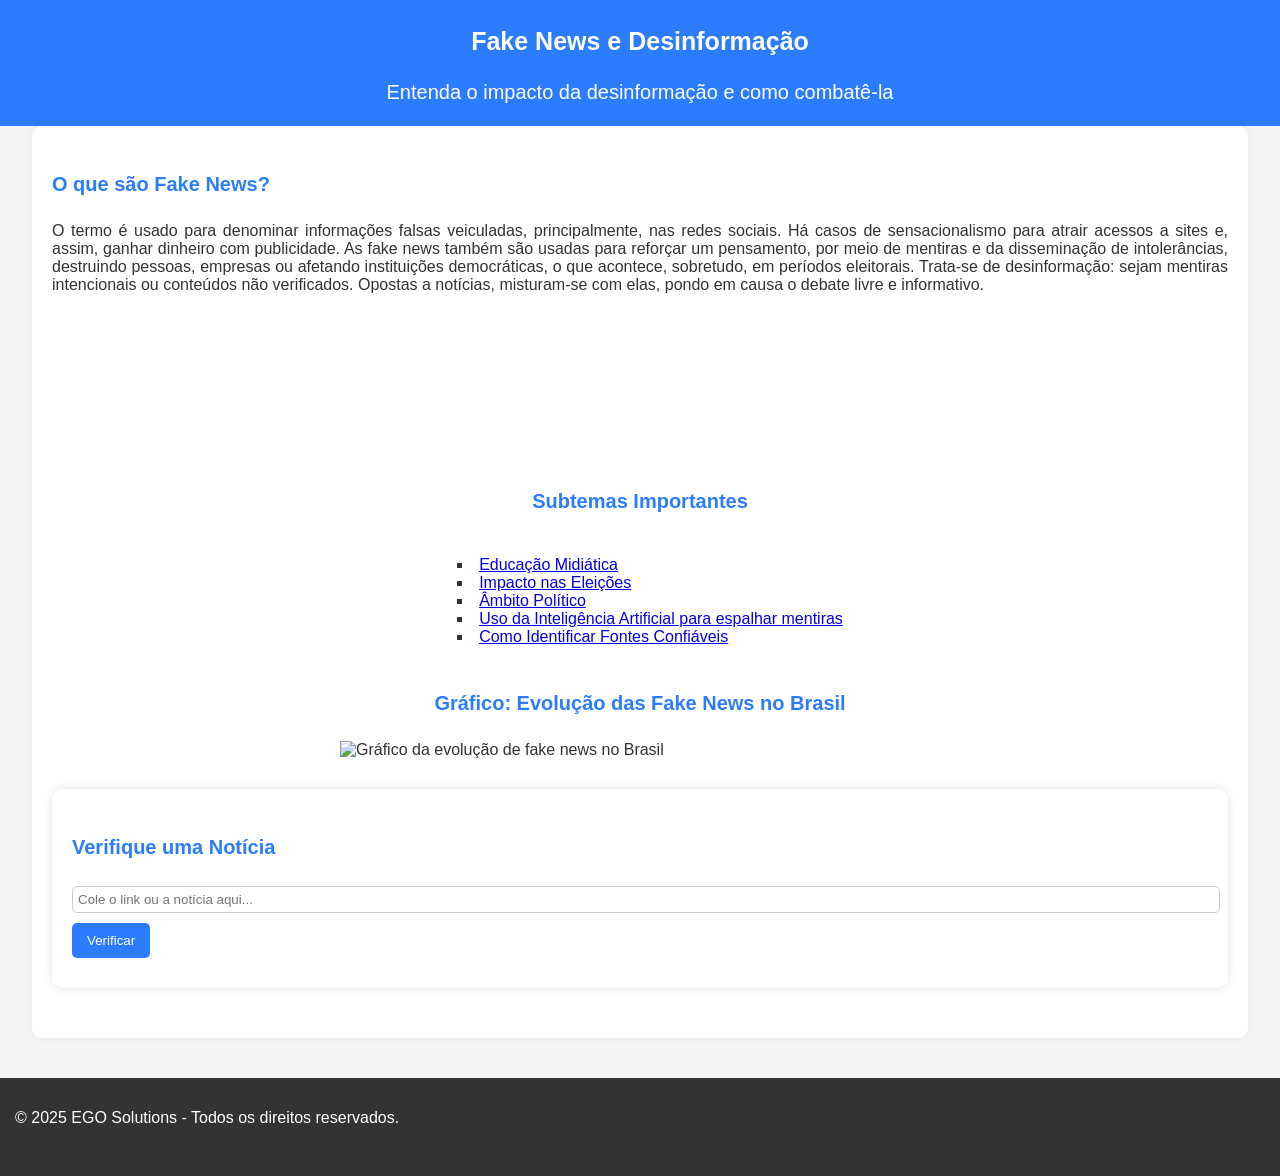
==== index.html @ b918c8ca "mudanca do nome do arquivo para index" ====
<!DOCTYPE html>
<html lang="pt-BR">

<head>
  <meta charset="UTF-8">
  <meta name="viewport" content="width=device-width, initial-scale=1.0">
  <title>Fake News e Desinformação</title>
  <link rel="icon" href="fechadura.png" type="image/x-icon">

  <style>
    body {
      font-family: Arial, sans-serif;
      margin: 0;
      padding: 0;
      background-color: #f4f4f4;
      color: #333;
    }

    header {
      background-color: #2b7cff;
      color: white;
      padding: 2px;
      text-align: center;
    }

    header .subnav {
      font-size: 20px;
      color: white;
      text-align: center;
    }

    .container {
      width: 95%;
      margin: 0 auto;
      padding: 20px;
      box-sizing: border-box;
      background-color: #ffffff;
      border-radius: 10px;
      box-shadow: 0 0 10px rgba(0, 0, 0, 0.05);
    }

    main {
      padding: 0;
    }

    section {
      margin-bottom: 30px;
    }

    h3 {
      font-size: 25px;
      color: #ffffff;
    }

    h4 {
      font-size: 20px;
      color: #2b7cff;
    }

    ul {
      list-style-type: square;
      margin-left: 20px;
    }

    img {
      width: 100%;
      max-width: 600px;
      display: block;
      margin: 10px auto;
    }

    .verificador {
      margin-top: 30px;
      padding: 20px;
      background: white;
      border-radius: 10px;
      box-shadow: 0 0 10px rgba(0, 0, 0, 0.1);
    }

    input {
      width: 100%;
      padding: 5px;
      margin-bottom: 10px;
      border-radius: 5px;
      border: 1px solid #ccc;
    }

    .verificador button  {
      background-color: #2b7cff;
      color: white;
      padding: 10px 15px;
      border: none;
      border-radius: 5px;
      cursor: pointer;
    }
    .verificador button:hover {
      transform: scale(1.05);
      background-color: #1f75ff;
      color: white;
    }


    #resultado {
      margin-top: 10px;
    }

    p {
      text-align: justify;
    }

    .video {
      display: block;
      margin: 0 auto;
      max-width: 100%;
      min-width: 50px;
    }

    .titulo-centralizado {
      text-align: center;
    }

    .section-centralizada {
      text-align: center;
    }

    .section-centralizada ul {
      list-style-position: inside; /* Faz os marcadores ficarem dentro do bloco, centralizando melhor */
      display: inline-block;       /* Faz a lista se comportar como um bloco centrado */
      text-align: left;            /* Mantém o alinhamento dos itens da lista à esquerda dentro do bloco centralizado */
      padding: 0;
    }

    footer {
    background-color: #333;
    color: white;
    text-align: center;
    padding: 15px;
    margin-top: 40px;
    }


  </style>
</head>

<body>
  <header>
    <h3>Fake News e Desinformação</h3>
    <p class="subnav">Entenda o impacto da desinformação e como combatê-la</p>
  </header>

  <div class="container">
    <main>
      <section>
        <h4>O que são Fake News?</h4>
        <p>O termo é usado para denominar informações falsas veiculadas, principalmente, nas redes sociais. Há casos de sensacionalismo para atrair acessos a sites e, assim, ganhar dinheiro com publicidade. As fake news também são usadas para reforçar um pensamento, por meio de mentiras e da disseminação de intolerâncias, destruindo pessoas, empresas ou afetando instituições democráticas, o que acontece, sobretudo, em períodos eleitorais. Trata-se de desinformação: sejam mentiras intencionais ou conteúdos não verificados. Opostas a notícias, misturam-se com elas, pondo em causa o debate livre e informativo.</p>

       <!-- <iframe class="video"  src="https://www.youtube.com/embed/HfkY0IYS52k" title="Fake News | Atualidades - Brasil Escola" frameborder="0" allowfullscreen></iframe> Retirado de dentro da classe: width="912" height="514" -->

        <iframe class="video" 
          src="https://www.youtube.com/embed/HfkY0IYS52k" 
          frameborder="0" 
          allow="accelerometer; autoplay; clipboard-write; encrypted-media; gyroscope; picture-in-picture" 
          allowfullscreen>
        </iframe>

      </section>

        <section class="section-centralizada">
          <h4>Subtemas Importantes</h4>
          <ul>
            <li><a href="https://agenciabrasil.ebc.com.br/educacao/noticia/2024-05/educacao-midiatica-e-essencial-para-combater-desinformacao">Educação Midiática</a></li>
            
            <li><a href="https://www.gov.br/secom/pt-br/fatos/brasil-contra-fake/noticias/2024/09/as-ameacas-da-desinformacao-eleitoral-na-era-da-201cdromocracia201d">Impacto nas Eleições</a></li>
            <li><a href="https://revistaft.com.br/o-impacto-das-fake-news-no-ambito-politico/">Âmbito Político</a></li>
            <li><a href="https://www.welivesecurity.com/pt/seguranca-digital/a-disseminacao-de-informacoes-falsas-na-era-da-inteligencia-artificial/">Uso da Inteligência Artificial para espalhar mentiras</a> </li>
            <li><a href="https://www.ead.com.br/blog/pesquisas-online-como-encontrar-fontes-confiaveis">Como Identificar Fontes Confiáveis</a></li>
          </ul>
        </section>

      <section>
        <h4 class="titulo-centralizado">Gráfico: Evolução das Fake News no Brasil</h4>
        <img src="https://cdn.statcdn.com/Infographic/images/normal/26394.jpeg" alt="Gráfico da evolução de fake news no Brasil">
      </section>

      <section class="verificador">
        <h4>Verifique uma Notícia</h4>
        <input type="text" id="urlNoticia" placeholder="Cole o link ou a notícia aqui...">
        <button onclick="verificarNoticia()">Verificar</button>
        <div id="resultado"></div>
      </section>
    </main>
  </div>

  <script>
  async function verificarNoticia() {
    const url = document.getElementById('urlNoticia').value;
    const resultado = document.getElementById('resultado');

    if (!url) {
      resultado.innerText = 'Por favor, insira uma URL ou termo para verificar.';
      return;
    }

    resultado.innerText = 'Analisando...';

    const apiKey = 'AIzaSyC3jb2izWic_7N9FEOlYlNEZXtyEhcRkfA'; // 🔒 Substitua por sua chave de API
    const query = encodeURIComponent(url.replace('https://', '').replace('http://', ''));
    const apiUrl = `https://factchecktools.googleapis.com/v1alpha1/claims:search?query=${query}&key=${apiKey}`;

    try {
      const response = await fetch(apiUrl);
      const data = await response.json();

      if (data.claims && data.claims.length > 0) {
        let resultadoHTML = '<strong>Resultados encontrados:</strong><br><ul>';
        data.claims.forEach(claim => {
          resultadoHTML += `<li><strong>Resumo:</strong> ${claim.text}<br>
                            <strong>Verificação:</strong> ${claim.claimReview[0].textualRating} - 
                            <a href="${claim.claimReview[0].url}" target="_blank">Ver fonte</a></li><br>`;
        });
        resultadoHTML += '</ul>';
        resultado.innerHTML = resultadoHTML;
      } else {
        resultado.innerHTML = 'Nenhuma checagem de fato foi encontrada para essa notícia.';
      }

    } catch (error) {
      resultado.innerText = 'Erro ao verificar a notícia. Tente novamente mais tarde.';
      console.error(error);
    }
  }
</script>
    <footer>
        <p>&copy; 2025 EGO Solutions - Todos os direitos reservados.</p>
        <br>
    </footer>
</body>

</html>

<!-- Você está no caminho certo! A API que você pode usar no seu script para verificar fake news ou notícias checadas é a Google Fact Check Tools API, que pertence ao conjunto de APIs do Google News Initiative.

✅ Nome da API correta:
Fact Check Tools API (v1alpha1)
Documentação oficial:
👉 https://developers.google.com/fact-check/tools/api

🔑 Como usar:
Criar um projeto no Google Cloud Console:

Acesse: https://console.cloud.google.com/
Crie um novo projeto ou selecione um existente.

Ativar a API:
Vá até APIs e serviços > Biblioteca.
Busque por Fact Check Tools API e ative-a.
Criar uma chave de API:
Vá em APIs e serviços > Credenciais > Criar credencial > Chave de API.
Copie essa chave e cole no lugar de SUA_CHAVE_DE_API_AQUI no seu script.

📌 Limitações e observações:
A API não verifica diretamente se uma notícia é fake. Ela busca afirmações similares em bancos de dados de checagem de fatos (como PolitiFact, AFP, Full Fact, etc).
Funciona melhor com frases ou trechos de afirmações textuais, em vez de URLs completas. -->


<!-- Aqui está o passo a passo simples para você obter sua chave gratuita 👇

🧭 1. Acesse o Google Cloud Console

🔗 Vá para: https://console.cloud.google.com/
Faça login com sua conta Google (Gmail).

⚙️ 2. Crie um novo projeto
Clique em “Selecionar projeto” → “Novo projeto”.
Dê um nome, como verificador-fake-news.
Clique em “Criar”.

🔍 3. Ative a API de checagem de fatos
No menu lateral, vá em APIs e serviços → Biblioteca.
Pesquise por “Fact Check Tools API”.
Clique nela e depois em “Ativar”.

🔑 4. Crie a sua chave de API
Vá em APIs e serviços → Credenciais.
Clique em “Criar credenciais” → “Chave de API”.
Copie a chave que aparecer (ela será algo como AIzaSy...).

🧩 5. Cole sua chave no código No seu HTML, troque esta linha:

const apiKey = 'SUA_CHAVE_DE_API_AQUI';
por:
const apiKey = 'SUA_CHAVE_REAL_AQUI';

⚠️ 6. (Opcional) Proteja sua chave

Para evitar que outras pessoas usem sua chave, limite-a:
Ainda em Credenciais, clique no lápis da sua chave.
Vá em Restrições de aplicação → Referenciadores HTTP.
Adicione o domínio onde seu site estará hospedado (por exemplo, https://meusite.com ou http://localhost).

💡 Dica de uso

A API funciona melhor com frases curtas e claras, por exemplo:
“A vacina contra Covid causa infertilidade.”
Em vez de colar um link, cole a frase principal da notícia no campo de verificação. -->
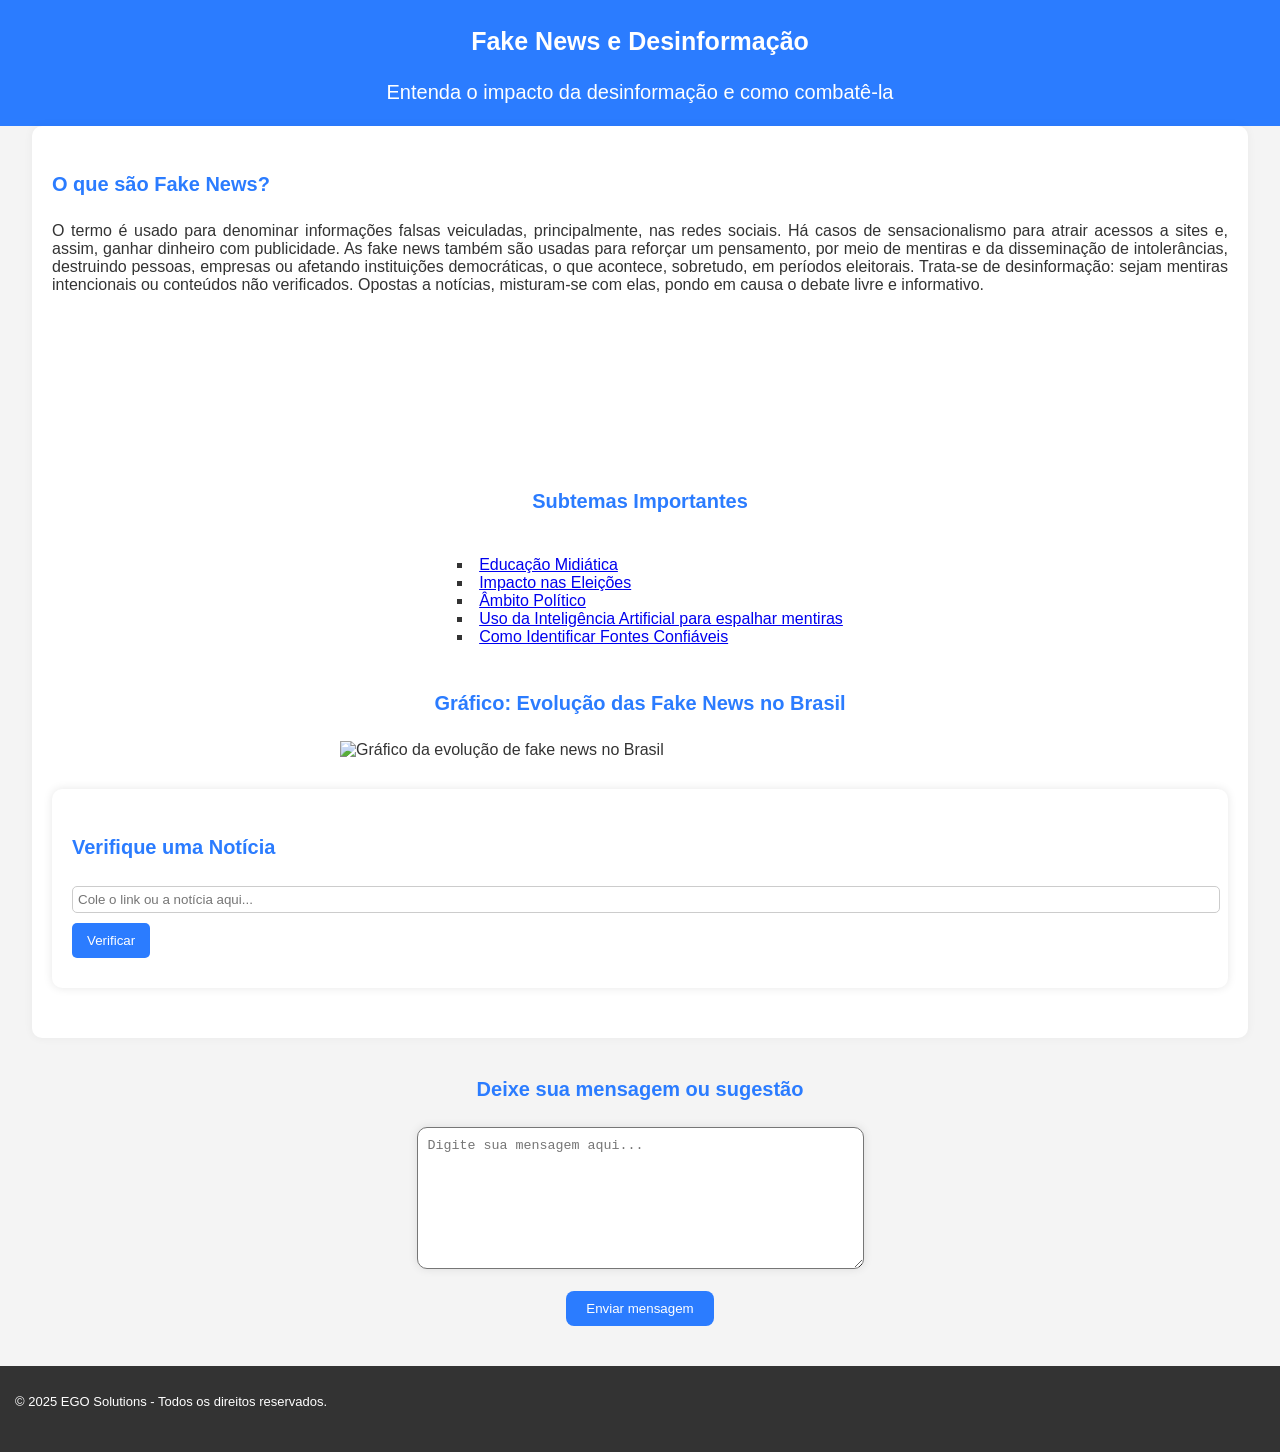
==== commit ad6478e5: "criacao de uma caixa de texto" ====
--- a/index.html
+++ b/index.html
@@ -6,140 +6,8 @@
   <meta name="viewport" content="width=device-width, initial-scale=1.0">
   <title>Fake News e Desinformação</title>
   <link rel="icon" href="fechadura.png" type="image/x-icon">
-
-  <style>
-    body {
-      font-family: Arial, sans-serif;
-      margin: 0;
-      padding: 0;
-      background-color: #f4f4f4;
-      color: #333;
-    }
-
-    header {
-      background-color: #2b7cff;
-      color: white;
-      padding: 2px;
-      text-align: center;
-    }
-
-    header .subnav {
-      font-size: 20px;
-      color: white;
-      text-align: center;
-    }
-
-    .container {
-      width: 95%;
-      margin: 0 auto;
-      padding: 20px;
-      box-sizing: border-box;
-      background-color: #ffffff;
-      border-radius: 10px;
-      box-shadow: 0 0 10px rgba(0, 0, 0, 0.05);
-    }
-
-    main {
-      padding: 0;
-    }
-
-    section {
-      margin-bottom: 30px;
-    }
-
-    h3 {
-      font-size: 25px;
-      color: #ffffff;
-    }
-
-    h4 {
-      font-size: 20px;
-      color: #2b7cff;
-    }
-
-    ul {
-      list-style-type: square;
-      margin-left: 20px;
-    }
-
-    img {
-      width: 100%;
-      max-width: 600px;
-      display: block;
-      margin: 10px auto;
-    }
-
-    .verificador {
-      margin-top: 30px;
-      padding: 20px;
-      background: white;
-      border-radius: 10px;
-      box-shadow: 0 0 10px rgba(0, 0, 0, 0.1);
-    }
-
-    input {
-      width: 100%;
-      padding: 5px;
-      margin-bottom: 10px;
-      border-radius: 5px;
-      border: 1px solid #ccc;
-    }
-
-    .verificador button  {
-      background-color: #2b7cff;
-      color: white;
-      padding: 10px 15px;
-      border: none;
-      border-radius: 5px;
-      cursor: pointer;
-    }
-    .verificador button:hover {
-      transform: scale(1.05);
-      background-color: #1f75ff;
-      color: white;
-    }
-
-
-    #resultado {
-      margin-top: 10px;
-    }
-
-    p {
-      text-align: justify;
-    }
-
-    .video {
-      display: block;
-      margin: 0 auto;
-      max-width: 100%;
-      min-width: 50px;
-    }
-
-    .titulo-centralizado {
-      text-align: center;
-    }
-
-    .section-centralizada {
-      text-align: center;
-    }
-
-    .section-centralizada ul {
-      list-style-position: inside; /* Faz os marcadores ficarem dentro do bloco, centralizando melhor */
-      display: inline-block;       /* Faz a lista se comportar como um bloco centrado */
-      text-align: left;            /* Mantém o alinhamento dos itens da lista à esquerda dentro do bloco centralizado */
-      padding: 0;
-    }
-
-    footer {
-    background-color: #333;
-    color: white;
-    text-align: center;
-    padding: 15px;
-    margin-top: 40px;
-    }
-
-
-  </style>
+  <link rel="stylesheet" href="style.css">
+
 </head>
 
 <body>
@@ -230,6 +98,49 @@
     }
   }
 </script>
+
+<!-- Formulário de mensagem -->
+<section id="contato" style="margin:40px auto; max-width:500px; text-align:center;">
+  
+  <h4>Deixe sua mensagem ou sugestão</h4>
+  <form id="contact-form">
+    <textarea id="message" placeholder="Digite sua mensagem aqui..." required
+      style="width:85%; height:120px; padding:10px; border-radius:10px; box-shadow: 0 0 10px rgba(0, 0, 0, 0.1);"></textarea>
+         
+      
+      <br><br>
+
+    <button class="enviar-mensagem" type="submit">Enviar mensagem</button>
+  </form>
+  
+  <p id="status" style="margin-top:10px; font-weight:bold;"></p>
+</section>
+
+<!-- Script do EmailJS -->
+<script src="https://cdn.emailjs.com/dist/email.min.js"></script>
+<script>
+  (function(){
+    emailjs.init("SEU_USER_ID_AQUI"); // Substitua pelo seu USER ID
+  })();
+
+  document.getElementById('contact-form').addEventListener('submit', function(e) {
+    e.preventDefault();
+
+    const message = document.getElementById('message').value;
+
+    emailjs.send("SEU_SERVICE_ID_AQUI", "SEU_TEMPLATE_ID_AQUI", {
+      mensagem: message
+    })
+    .then(function() {
+      document.getElementById('status').innerText = "✅ Mensagem enviada com sucesso!";
+      document.getElementById('message').value = "";
+    }, function(error) {
+      document.getElementById('status').innerText = "❌ Erro ao enviar. Tente novamente.";
+      console.error("Erro:", error);
+    });
+  });
+</script>
+
     <footer>
         <p>&copy; 2025 EGO Solutions - Todos os direitos reservados.</p>
         <br>
--- a/style.css
+++ b/style.css
@@ -0,0 +1,148 @@
+body {
+      font-family: Arial, sans-serif;
+      margin: 0;
+      padding: 0;
+      background-color: #f4f4f4;
+      color: #333;
+    }
+
+    header {
+      background-color: #2b7cff;
+      color: white;
+      padding: 2px;
+      text-align: center;
+    }
+
+    header .subnav {
+      font-size: 20px;
+      color: white;
+      text-align: center;
+    }
+
+    .container {
+      width: 95%;
+      margin: 0 auto;
+      padding: 20px;
+      box-sizing: border-box;
+      background-color: #ffffff;
+      border-radius: 10px;
+      box-shadow: 0 0 10px rgba(0, 0, 0, 0.05);
+    }
+
+    main {
+      padding: 0;
+    }
+
+    section {
+      margin-bottom: 30px;
+    }
+
+    h3 {
+      font-size: 25px;
+      color: #ffffff;
+    }
+
+    h4 {
+      font-size: 20px;
+      color: #2b7cff;
+    }
+
+    ul {
+      list-style-type: square;
+      margin-left: 20px;
+    }
+
+    img {
+      width: 100%;
+      max-width: 600px;
+      display: block;
+      margin: 10px auto;
+    }
+
+    .verificador {
+      margin-top: 30px;
+      padding: 20px;
+      background: white;
+      border-radius: 10px;
+      box-shadow: 0 0 10px rgba(0, 0, 0, 0.1);
+    }
+
+    input {
+      width: 100%;
+      padding: 5px;
+      margin-bottom: 10px;
+      border-radius: 5px;
+      border: 1px solid #ccc;
+    }
+
+    .verificador button  {
+      background-color: #2b7cff;
+      color: white;
+      padding: 10px 15px;
+      border: none;
+      border-radius: 5px;
+      cursor: pointer;
+    }
+    .verificador button:hover {
+      transform: scale(1.05);
+      background-color: #1f75ff;
+      color: white;
+    }
+
+    .enviar-mensagem {
+      background-color: #2b7cff;
+      color: white;
+      padding: 10px 20px;
+      border: none;
+      border-radius: 8px;
+      cursor: pointer;
+      transition: 0.2s ease-in-out;
+    }
+
+    .enviar-mensagem:hover {
+      transform: scale(1.05);
+      background-color: #1f75ff;
+      color: white;
+    }
+
+
+    #resultado {
+      margin-top: 10px;
+    }
+
+    p {
+      text-align: justify;
+    }
+
+    .video {
+      display: block;
+      margin: 0 auto;
+      max-width: 100%;
+      min-width: 50px;
+    }
+
+    .titulo-centralizado {
+      text-align: center;
+    }
+
+    .section-centralizada {
+      text-align: center;
+    }
+
+    .section-centralizada ul {
+      list-style-position: inside; /* Faz os marcadores ficarem dentro do bloco, centralizando melhor */
+      display: inline-block;       /* Faz a lista se comportar como um bloco centrado */
+      text-align: left;            /* Mantém o alinhamento dos itens da lista à esquerda dentro do bloco centralizado */
+      padding: 0;
+    }
+
+    footer {
+    background-color: #333;
+    color: white;
+    text-align: center;
+    padding: 15px;
+    margin-top: 40px;
+    font-size: 13px;
+    }
+
+
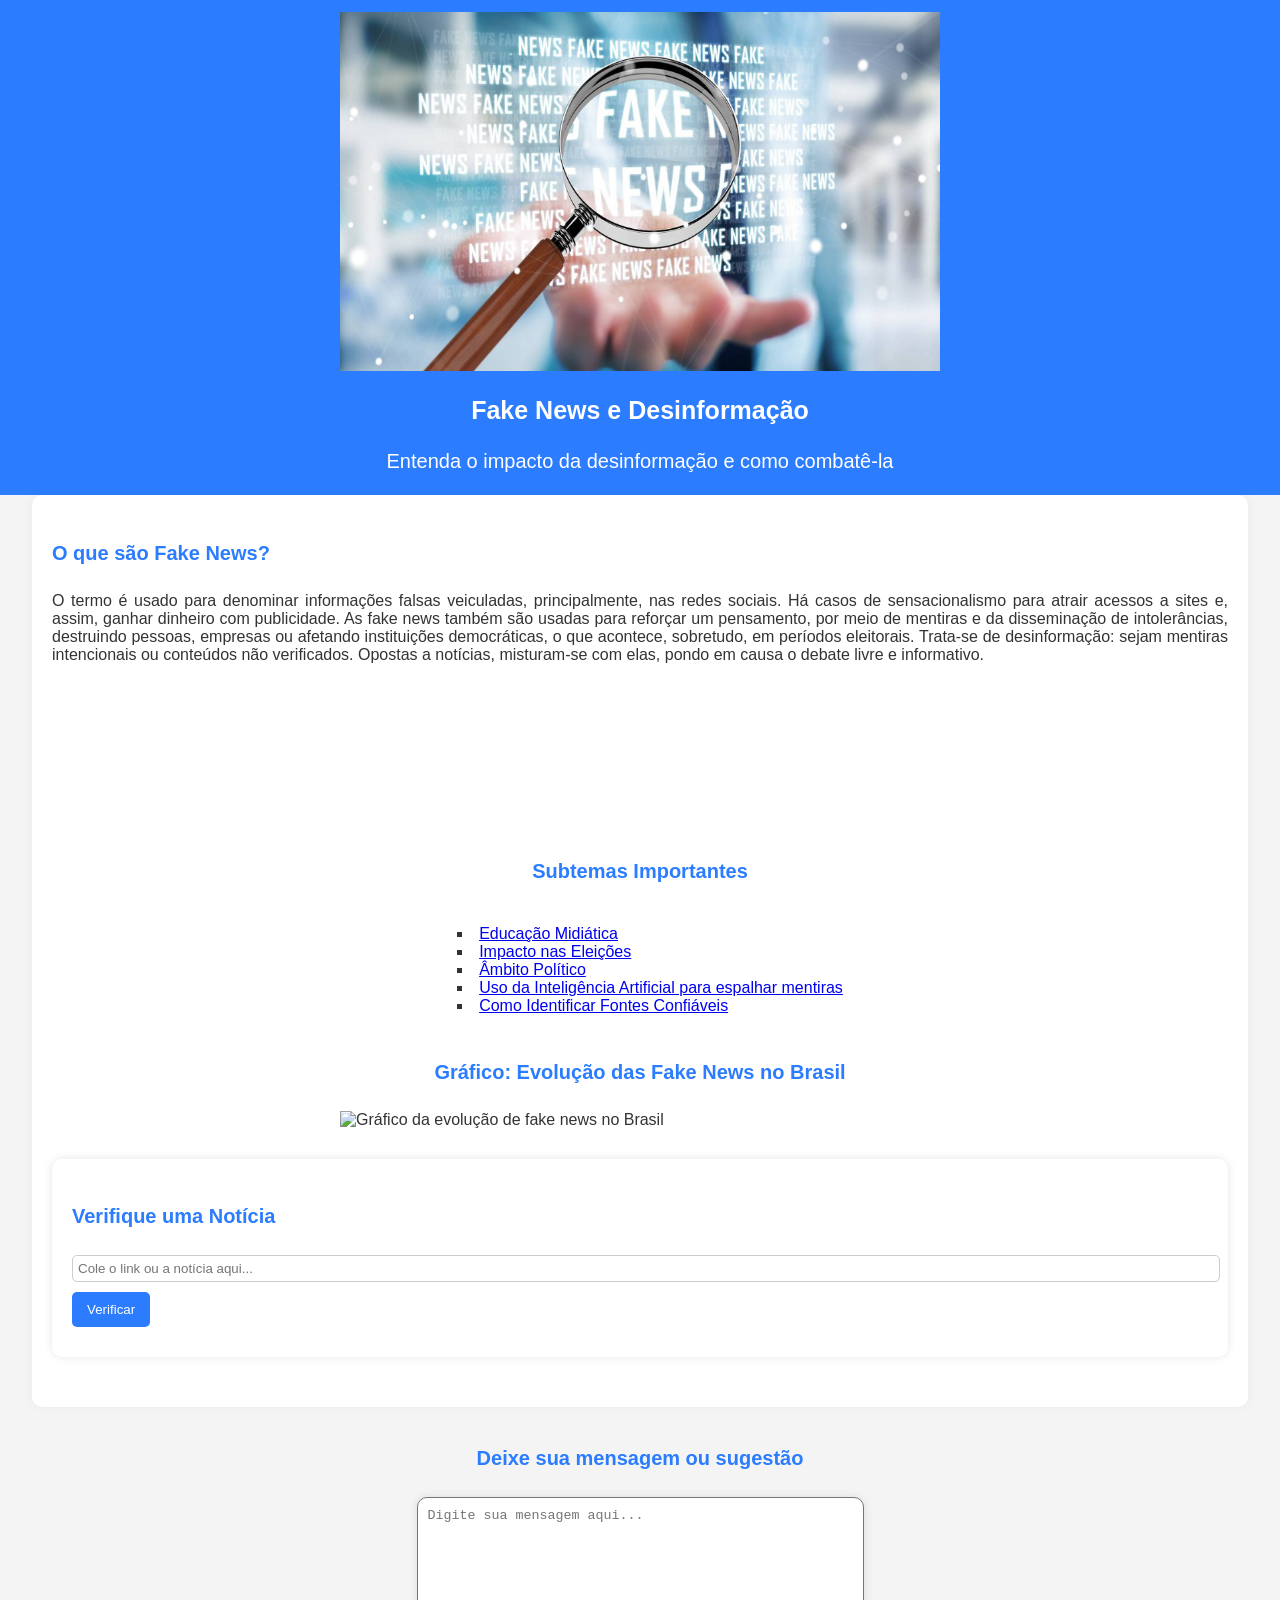
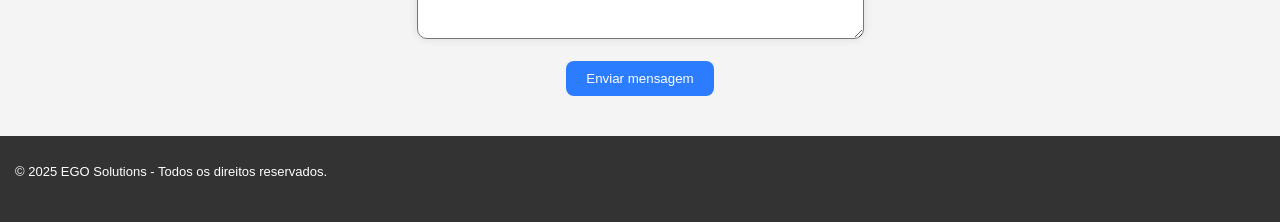
==== commit e3378f6e: "imagem superior e caixa de sugestao" ====
--- a/index.html
+++ b/index.html
@@ -5,13 +5,19 @@
   <meta charset="UTF-8">
   <meta name="viewport" content="width=device-width, initial-scale=1.0">
   <title>Fake News e Desinformação</title>
-  <link rel="icon" href="fechadura.png" type="image/x-icon">
+  <link rel="icon" href="news.png" image="/x-icon">
   <link rel="stylesheet" href="style.css">
 
 </head>
 
 <body>
+
+
   <header>
+    <div class="container-imagem">
+      <img src="fakenews.jpg" alt="fake news">
+    </div>
+
     <h3>Fake News e Desinformação</h3>
     <p class="subnav">Entenda o impacto da desinformação e como combatê-la</p>
   </header>
